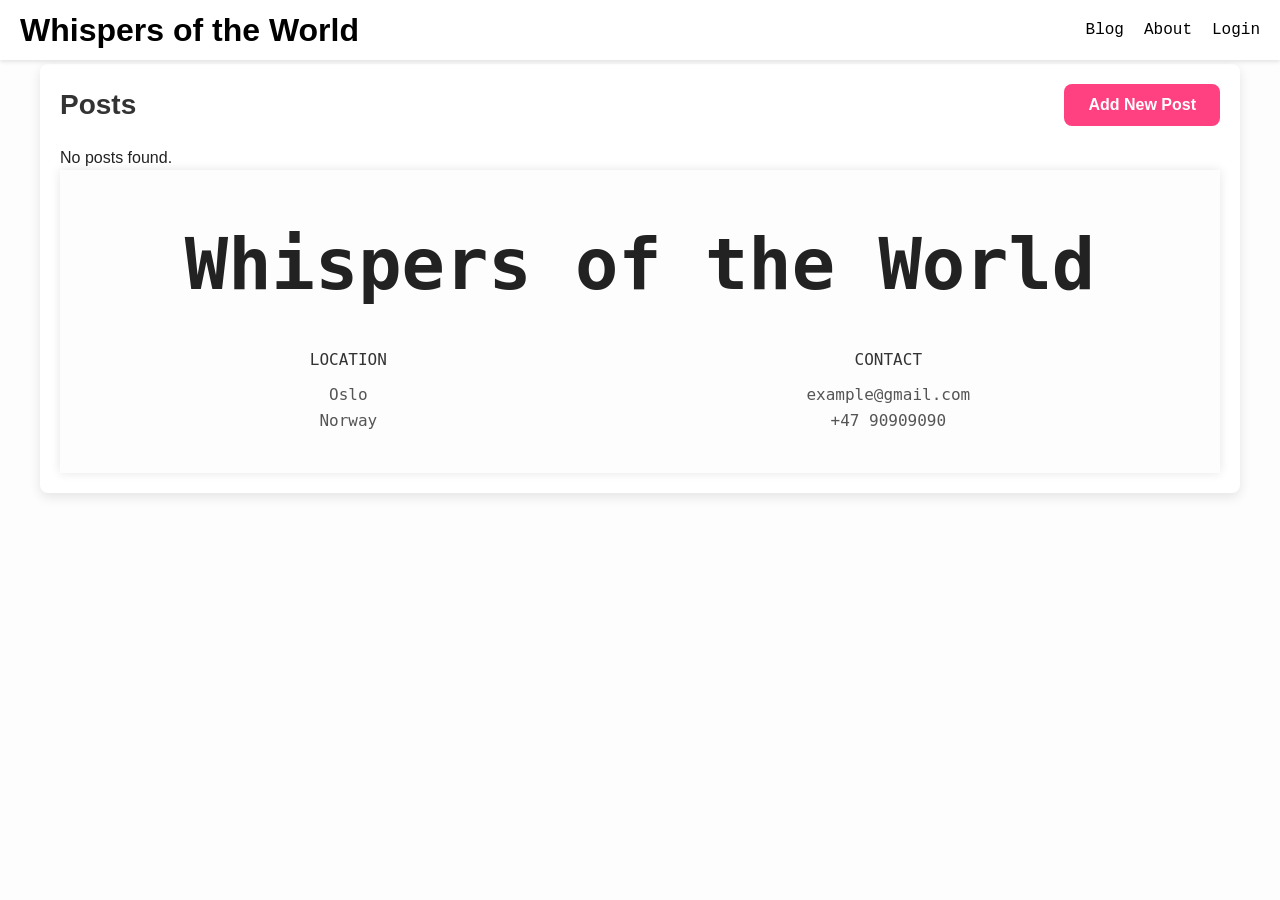
==== post/index.html @ 53debb39 "styling edit page" ====
<!DOCTYPE html>
<html lang="en">
<head>
  <meta charset="UTF-8">
  <meta name="viewport" content="width=device-width, initial-scale=1.0">
  <link rel="stylesheet" href="../CSS/style.css">
  <link rel="stylesheet" href="../CSS/header.css">
  <link rel="stylesheet" href="../CSS/footer.css">
  <title>Posts</title>
  <script src="../JS/header.js"></script>
  <script src="../JS/posts.js" type="module"></script>
</head>
<body>
    <header>
        <h1 class="logo"><a href="">Whispers of the World</a></h1>
        <nav class="menu" id="navMenu">
            <a href="/blog.html">Blog</a>
            <a href="/about.html">About</a>
            <a href="./account/login.html" id="loginLink">Login</a>
        </nav>
        <div class="user-menu" id="userMenu" style="display:none;">
            <span id="username"></span>
            <div class="dropdown-content" id="dropdownContent" style="display:none;">
                <a href="../index.html" id="logout">Log out</a>
            </div>
        </div>
        <div class="hamburger" onclick="toggleMenu()">
            <span></span>
            <span></span>
            <span></span>
        </div>
        <div class="side-menu" id="sideMenu">
            <span class="close" onclick="toggleMenu()">&times;</span>
            <a href="/blog.html">Blog</a>
            <a href="/about.html">About</a>
            <a href="/index.html" id="loginLink">Login</a>
        </div>
    </header>

    <div class="container">
      <div class="header">
          <h2 id="tabTitle">Posts</h2>
          <button id="showAddPostForm" class="btn-add">Add New Post</button>
      </div>
      <div id="postList" class="post-list"></div>
      
      <div id="addPostFormModal" class="modal">
        <div class="modal-content">
            <span id="closeModalButton" class="close-btn">&times;</span>
            <h2>Add New Post</h2>
            <form id="addPostForm">
                <label for="postTitle">Title:</label>
                <input type="text" id="postTitle" name="postTitle" required>
    
                <label for="postBody">Body:</label>
                <textarea id="postBody" name="postBody" required></textarea>
    
                <label for="postMediaUrl">Media URL (optional):</label>
                <input type="text" id="postMediaUrl" name="postMediaUrl">
                <img id="mediaPreview" src="" alt="Image Preview" style="display:none; max-width: 150px; margin-top: 10px; border-radius: 8px;">
    
                <label for="postMediaAlt">Media Alt Text (optional):</label>
                <input type="text" id="postMediaAlt" name="postMediaAlt">
    
                <button type="submit">Submit Post</button>
            </form>
        </div>
    </div>

  <footer class="footer">
    <h1>Whispers of the World</h1>
    <div class="footer-content">
        <div class="footer-section">
            <h4>Location</h4>
            <p>Oslo<br>Norway</p>
        </div>
        <div class="footer-section">
            <h4>Contact</h4>
            <p>example@gmail.com<br>+47 90909090</p>
        </div>
    </div>
  </footer>
</body>
</html>
---- CSS/style.css ----
* {
  box-sizing: border-box;
  margin: 0;
  padding: 0;
}

body {
  font-family: 'Arial', sans-serif;
  background-color: #f4f4f9;
  color: #333;
}

.container {
  background-color: #ffffff;
  padding: 20px;
  border-radius: 8px;
  box-shadow: 0 4px 12px rgba(0, 0, 0, 0.1);
  width: 100%;
  max-width: 1200px;
  margin: 5% auto;
}

.header {
  display: flex;
  justify-content: space-between;
  align-items: center;
  margin-bottom: 20px;
}

h2 {
  font-size: 28px;
  color: #333;
}

.btn-add {
  padding: 12px 24px;
  font-size: 16px;
  font-weight: bold;
  color: #fff;
  background-color: #ff4081;
  border: none;
  border-radius: 8px;
  cursor: pointer;
  transition: background-color 0.3s;
}

.btn-add:hover {
  background-color: #ff80ab;
}

.post-list {
  display: grid;
  grid-template-columns: repeat(auto-fill, minmax(300px, 1fr));
  gap: 20px;
}

.post {
  display: flex;
  flex-direction: column;
  align-items: center;
  background-color: #f9f9f9;
  padding: 20px;
  border-radius: 12px;
  box-shadow: 0 4px 8px rgba(0, 0, 0, 0.1);
  transition: transform 0.3s;
}

.post:hover {
  transform: translateY(-5px);
}

.post img {
  width: 100%;
  height: 200px;
  object-fit: cover;
  border-radius: 8px;
  margin-bottom: 15px;
}

.post-info {
  text-align: center;
  margin-bottom: 15px;
}

.post-title {
  font-size: 20px;
  font-weight: bold;
  color: #333;
  margin-bottom: 5px;
}

.post-actions {
  display: flex;
  gap: 10px;
  justify-content: center;
  margin-top: auto;
}

.post-actions .edit,
.post-actions .delete {
  padding: 8px 12px;
  font-size: 16px;
  font-weight: bold;
  border-radius: 5px;
  cursor: pointer;
  transition: background-color 0.3s;
}

.post-actions .edit {
  color: #fff;
  background-color: #000000;
  border: none;
}

.post-actions .edit:hover {
  background-color: #0056b3;
}

.post-actions .delete {
  color: #fff;
  background-color: #dc3545;
  border: none;
}

.post-actions .delete:hover {
  background-color: #b02a37;
}

.modal {
  display: none; 
  position: fixed; 
  z-index: 1000; 
  left: 0;
  top: 0;
  width: 100%; 
  height: 100%; 
  overflow: auto; 
  background-color: rgba(0, 0, 0, 0.5); 
}

.modal-content {
  background-color: #ffffff;
  margin: 5% auto; 
  padding: 20px;
  border: 1px solid #888;
  border-radius: 10px;
  width: 70%; 
}

#mediaPreview {
  display: none; 
  max-width: 150px; 
  height: auto; 
  border-radius: 8px; 
  margin-top: 10px; 
}

.close-btn {
  color: #434343;
  float: right;
  font-size: 28px;
  font-weight: bold;
}

.close-btn:hover,
.close-btn:focus {
  color: black;
  text-decoration: none;
  cursor: pointer;
}

#addPostForm {
  display: flex;
  flex-direction: column;
  gap: 10px;
}

#addPostForm label {
  font-size: 18px;
  font-weight: bold;
  color: #333;
}

#addPostForm input[type="text"],
#addPostForm textarea {
  padding: 12px;
  font-size: 16px;
  border: 1px solid #ccc;
  border-radius: 8px;
}

#addPostForm button[type="submit"] {
  display: block;
  width: 100%;
  padding: 15px;
  font-size: 18px;
  font-weight: bold;
  color: #fff;
  background-color: #ff4081;
  border: none;
  border-radius: 8px;
  cursor: pointer;
  transition: background-color 0.3s;
}

#addPostForm button[type="submit"]:hover {
  background-color: #ff80ab;
}
---- CSS/header.css ----
* {
    box-sizing: border-box;
    margin: 0;
    padding: 0;
}

html, body {
    font-family: "JetBrains Mono", monospace;;
    font-size: 16px;
    line-height: 1.5;
    color: #222;
    background-color: #fdfdfd;
}


header {
    position: sticky;
    z-index: 1000;
    left: 0;
    right: 0;
    width: 100%;
    height: 60px;
    box-shadow: 0 2px 4px rgba(0, 0, 0, 0.1);
    position: fixed;
    top: 0;
    display: flex;
    align-items: center;
    padding: 10px 20px;
    background-color: white;
}

h1 {
    margin-right: auto;
}

.menu {
    display: flex;
    gap: 20px;
}

.logo a {
    text-decoration: none;
    color: black;
}

.menu a {
    text-decoration: none;
    color: black;
    font-family: 'Courier New', Courier, monospace;
}

.menu a:hover {
    text-decoration: underline;
    color: slategray;
}

.hamburger,
.side-menu {
    display: none;
}


@media (max-width: 700px) {
    .menu {
        display: none;
    }

    .hamburger {
        display: flex;
        flex-direction: column;
        cursor: pointer;
        gap: 5px;
        margin-left: auto;
    }

    .hamburger span {
        width: 25px;
        height: 3px;
        background-color: black;
    }

    .side-menu {
        display: flex;
        flex-direction: column;
        position: fixed;
        top: 0;
        right: -250px;
        width: 250px;
        height: 100%;
        background-color: white;
        box-shadow: -2px 0 5px rgba(0,0,0,0.2);
        padding: 20px;
        transition: right 0.3s ease;
        z-index: 1000;
    }

    .side-menu a {
        padding: 10px 0;
        color: black;
        text-decoration: none;
        font-size: 1.2rem;
    }

    .side-menu a:hover {
        color: slategray;
    }

    .close {
        font-size: 1.5rem;
        font-weight: bold;
        cursor: pointer;
        align-self: flex-end;
    }

    .side-menu.open {
        right: 0;
    }
}

.user-menu {
    position: relative;
    display: inline-block;
    margin-left: auto;
}

.dropdown-content {
    display: none;
    position: absolute;
    background-color: white;
    min-width: 160px;
    box-shadow: 0px 8px 16px 0px rgba(0,0,0,0.2);
    z-index: 1;
}

.user-menu:hover .dropdown-content {
    display: block;
}

.dropdown-content a {
    color: black;
    padding: 12px 16px;
    text-decoration: none;
    display: block;
}

.dropdown-content a:hover {
    background-color: #ddd;
}
---- CSS/footer.css ----
* {
    box-sizing: border-box;
    margin: 0;
    padding: 0;
}

html, body {
    font-family: sans-serif;
    font-size: 16px;
    line-height: 1.5;
    color: #222;
    background-color: #fdfdfd;
}

.footer {
    background-color: #fdfdfd;
    padding: 40px;
    text-align: center;
    font-family: "JetBrains Mono", monospace;
    box-shadow: 0 0 10px rgba(0, 0, 0, 0.1);
}

.footer h1 {
    font-size: 4.5rem;
    font-weight: bold;
    margin-bottom: 30px;
    color: #222;
}

.footer-content {
    display: flex;
    justify-content: space-around;
    margin-top: 20px;
}

.footer-section h4 {
    font-size: 1rem;
    font-weight: 500;
    color: #333;
    margin-bottom: 10px;
    text-transform: uppercase;
}

.footer-section p {
    font-size: 1rem;
    color: #555;
    line-height: 1.6;
}

.social-icons {
    display: flex;
    gap: 15px;
    font-size: 1.5rem;
}

.social-icons a {
    color: #333;
    text-decoration: none;
    transition: color 0.3s ease;
}

.social-icons a:hover {
    color: #ff4081;
}


@media (max-width: 768px) {
    .footer-content {
        flex-direction: column;
        align-items: center;
        gap: 20px;
    }
}
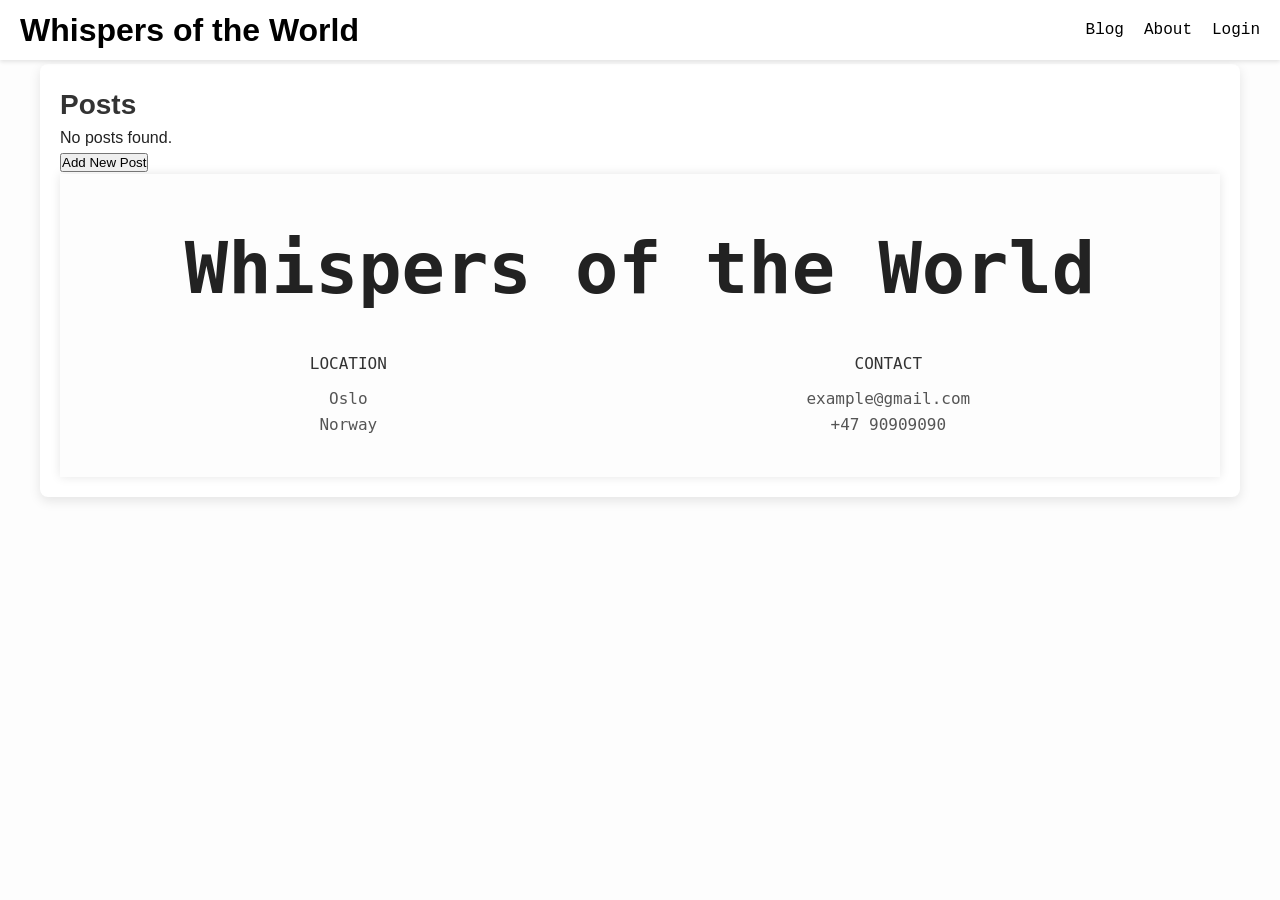
==== commit 080d2f63: "updates" ====
--- a/post/index.html
+++ b/post/index.html
@@ -11,61 +11,62 @@
   <script src="../JS/posts.js" type="module"></script>
 </head>
 <body>
-    <header>
-        <h1 class="logo"><a href="">Whispers of the World</a></h1>
-        <nav class="menu" id="navMenu">
-            <a href="/blog.html">Blog</a>
-            <a href="/about.html">About</a>
-            <a href="./account/login.html" id="loginLink">Login</a>
-        </nav>
-        <div class="user-menu" id="userMenu" style="display:none;">
-            <span id="username"></span>
-            <div class="dropdown-content" id="dropdownContent" style="display:none;">
-                <a href="../index.html" id="logout">Log out</a>
-            </div>
-        </div>
-        <div class="hamburger" onclick="toggleMenu()">
-            <span></span>
-            <span></span>
-            <span></span>
-        </div>
-        <div class="side-menu" id="sideMenu">
-            <span class="close" onclick="toggleMenu()">&times;</span>
-            <a href="/blog.html">Blog</a>
-            <a href="/about.html">About</a>
-            <a href="/index.html" id="loginLink">Login</a>
-        </div>
-    </header>
-
-    <div class="container">
-      <div class="header">
-          <h2 id="tabTitle">Posts</h2>
-          <button id="showAddPostForm" class="btn-add">Add New Post</button>
-      </div>
-      <div id="postList" class="post-list"></div>
-      
-      <div id="addPostFormModal" class="modal">
-        <div class="modal-content">
-            <span id="closeModalButton" class="close-btn">&times;</span>
-            <h2>Add New Post</h2>
-            <form id="addPostForm">
-                <label for="postTitle">Title:</label>
-                <input type="text" id="postTitle" name="postTitle" required>
-    
-                <label for="postBody">Body:</label>
-                <textarea id="postBody" name="postBody" required></textarea>
-    
-                <label for="postMediaUrl">Media URL (optional):</label>
-                <input type="text" id="postMediaUrl" name="postMediaUrl">
-                <img id="mediaPreview" src="" alt="Image Preview" style="display:none; max-width: 150px; margin-top: 10px; border-radius: 8px;">
-    
-                <label for="postMediaAlt">Media Alt Text (optional):</label>
-                <input type="text" id="postMediaAlt" name="postMediaAlt">
-    
-                <button type="submit">Submit Post</button>
-            </form>
+  <header>
+    <h1 class="logo"><a href="">Whispers of the World</a></h1>
+    <nav class="menu" id="navMenu">
+        <a href="/blog.html">Blog</a>
+        <a href="/about.html">About</a>
+        <a href="./account/login.html" id="loginLink">Login</a>
+    </nav>
+    <div class="user-menu" id="userMenu" style="display:none;">
+        <span id="username"></span>
+        <div class="dropdown-content" id="dropdownContent" style="display:none;">
+            <a href="#" id="logout">Log out</a>
         </div>
     </div>
+    <div class="hamburger" onclick="toggleMenu()">
+        <span></span>
+        <span></span>
+        <span></span>
+    </div>
+    <div class="side-menu" id="sideMenu">
+        <span class="close" onclick="toggleMenu()">&times;</span>
+        <a href="/blog.html">Blog</a>
+        <a href="/about.html">About</a>
+        <a href="/index.html" id="loginLink">Login</a>
+    </div>
+  </div>
+</header>
+
+  <div class="container">
+    <h2 id="tabTitle">Posts</h2>
+    <div id="postList" class="post-list"></div>
+    <button id="showAddPostForm">Add New Post</button>
+    
+    <div id="addPostFormModal" class="modal">
+      <div class="modal-content">
+          <span id="closeModalButton" class="close-btn">&times;</span>
+          <h2>Add New Post</h2>
+          <form id="addPostForm">
+              <label for="postTitle">Title:</label>
+              <input type="text" id="postTitle" name="postTitle" required>
+  
+              <label for="postBody">Body:</label>
+              <textarea id="postBody" name="postBody" required></textarea>
+  
+              <label for="postMediaUrl">Media URL (optional):</label>
+              <input type="text" id="postMediaUrl" name="postMediaUrl" oninput="updateImagePreview()">
+  
+              <label>Image Preview:</label>
+              <img id="mediaPreview" src="" alt="Image Preview" style="display:none; max-width: 150px; margin-top: 10px; border-radius: 8px;">
+  
+              <label for="postMediaAlt">Media Alt Text (optional):</label>
+              <input type="text" id="postMediaAlt" name="postMediaAlt">
+  
+              <button type="submit">Submit Post</button>
+          </form>
+      </div>
+  </div>
 
   <footer class="footer">
     <h1>Whispers of the World</h1>
--- a/CSS/style.css
+++ b/CSS/style.css
@@ -37,7 +37,7 @@
   font-size: 16px;
   font-weight: bold;
   color: #fff;
-  background-color: #ff4081;
+  background-color: #007bff;
   border: none;
   border-radius: 8px;
   cursor: pointer;
@@ -45,7 +45,7 @@
 }
 
 .btn-add:hover {
-  background-color: #ff80ab;
+  background-color: #0056b3;
 }
 
 .post-list {
@@ -108,7 +108,7 @@
 
 .post-actions .edit {
   color: #fff;
-  background-color: #000000;
+  background-color: #007bff;
   border: none;
 }
 
@@ -147,14 +147,6 @@
   width: 70%; 
 }
 
-#mediaPreview {
-  display: none; 
-  max-width: 150px; 
-  height: auto; 
-  border-radius: 8px; 
-  margin-top: 10px; 
-}
-
 .close-btn {
   color: #434343;
   float: right;
@@ -196,7 +188,7 @@
   font-size: 18px;
   font-weight: bold;
   color: #fff;
-  background-color: #ff4081;
+  background-color: #28a745;
   border: none;
   border-radius: 8px;
   cursor: pointer;
@@ -204,5 +196,5 @@
 }
 
 #addPostForm button[type="submit"]:hover {
-  background-color: #ff80ab;
+  background-color: #218838;
 }
--- a/CSS/header.css
+++ b/CSS/header.css
@@ -119,30 +119,31 @@
 
 .user-menu {
     position: relative;
-    display: inline-block;
-    margin-left: auto;
 }
 
 .dropdown-content {
     display: none;
     position: absolute;
     background-color: white;
-    min-width: 160px;
-    box-shadow: 0px 8px 16px 0px rgba(0,0,0,0.2);
-    z-index: 1;
-}
-
-.user-menu:hover .dropdown-content {
-    display: block;
+    box-shadow: 0 4px 8px rgba(0, 0, 0, 0.1);
+    z-index: 1000;
+    min-width: 150px;
+    border-radius: 5px;
+    margin-top: 5px;
+    right: 0;
 }
 
 .dropdown-content a {
     color: black;
-    padding: 12px 16px;
+    padding: 10px 15px;
     text-decoration: none;
     display: block;
 }
 
 .dropdown-content a:hover {
-    background-color: #ddd;
+    background-color: #f1f1f1;
 }
+
+.user-menu:hover .dropdown-content {
+    display: block;
+}
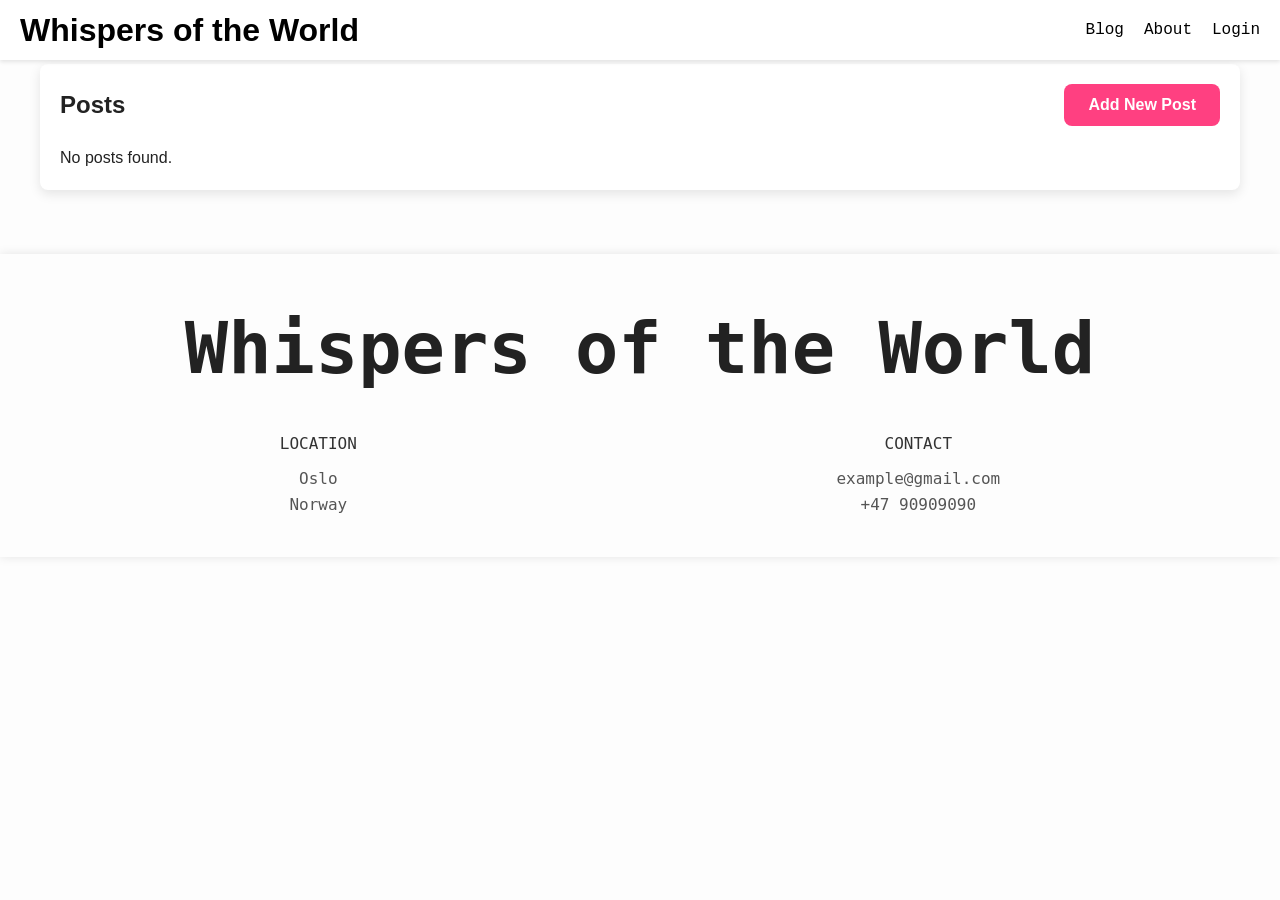
==== commit 5d79d08a: "updates" ====
--- a/post/index.html
+++ b/post/index.html
@@ -7,7 +7,7 @@
   <link rel="stylesheet" href="../CSS/header.css">
   <link rel="stylesheet" href="../CSS/footer.css">
   <title>Posts</title>
-  <script src="../JS/header.js"></script>
+  <script src="../JS/header.js" type="module"></script>
   <script src="../JS/posts.js" type="module"></script>
 </head>
 <body>
@@ -35,14 +35,14 @@
         <a href="/about.html">About</a>
         <a href="/index.html" id="loginLink">Login</a>
     </div>
-  </div>
-</header>
+  </header>
 
   <div class="container">
-    <h2 id="tabTitle">Posts</h2>
-    <div id="postList" class="post-list"></div>
-    <button id="showAddPostForm">Add New Post</button>
-    
+    <div class="header">
+      <h2>Posts</h2>
+      <button id="showAddPostForm" class="btn-add">Add New Post</button>
+    </div>
+
     <div id="addPostFormModal" class="modal">
       <div class="modal-content">
           <span id="closeModalButton" class="close-btn">&times;</span>
@@ -50,22 +50,25 @@
           <form id="addPostForm">
               <label for="postTitle">Title:</label>
               <input type="text" id="postTitle" name="postTitle" required>
-  
+
               <label for="postBody">Body:</label>
               <textarea id="postBody" name="postBody" required></textarea>
-  
+
               <label for="postMediaUrl">Media URL (optional):</label>
               <input type="text" id="postMediaUrl" name="postMediaUrl" oninput="updateImagePreview()">
-  
+
               <label>Image Preview:</label>
               <img id="mediaPreview" src="" alt="Image Preview" style="display:none; max-width: 150px; margin-top: 10px; border-radius: 8px;">
-  
+
               <label for="postMediaAlt">Media Alt Text (optional):</label>
               <input type="text" id="postMediaAlt" name="postMediaAlt">
-  
+
               <button type="submit">Submit Post</button>
           </form>
       </div>
+    </div>
+
+    <div id="postList" class="post-list"></div>
   </div>
 
   <footer class="footer">
--- a/CSS/style.css
+++ b/CSS/style.css
@@ -27,17 +27,12 @@
   margin-bottom: 20px;
 }
 
-h2 {
-  font-size: 28px;
-  color: #333;
-}
-
 .btn-add {
   padding: 12px 24px;
   font-size: 16px;
   font-weight: bold;
   color: #fff;
-  background-color: #007bff;
+  background-color: #ff4081;
   border: none;
   border-radius: 8px;
   cursor: pointer;
@@ -45,7 +40,7 @@
 }
 
 .btn-add:hover {
-  background-color: #0056b3;
+  background-color: #ff80ab;
 }
 
 .post-list {
@@ -188,7 +183,7 @@
   font-size: 18px;
   font-weight: bold;
   color: #fff;
-  background-color: #28a745;
+  background-color: #ff4081;
   border: none;
   border-radius: 8px;
   cursor: pointer;
@@ -196,5 +191,5 @@
 }
 
 #addPostForm button[type="submit"]:hover {
-  background-color: #218838;
+  background-color: #ff80ab;
 }
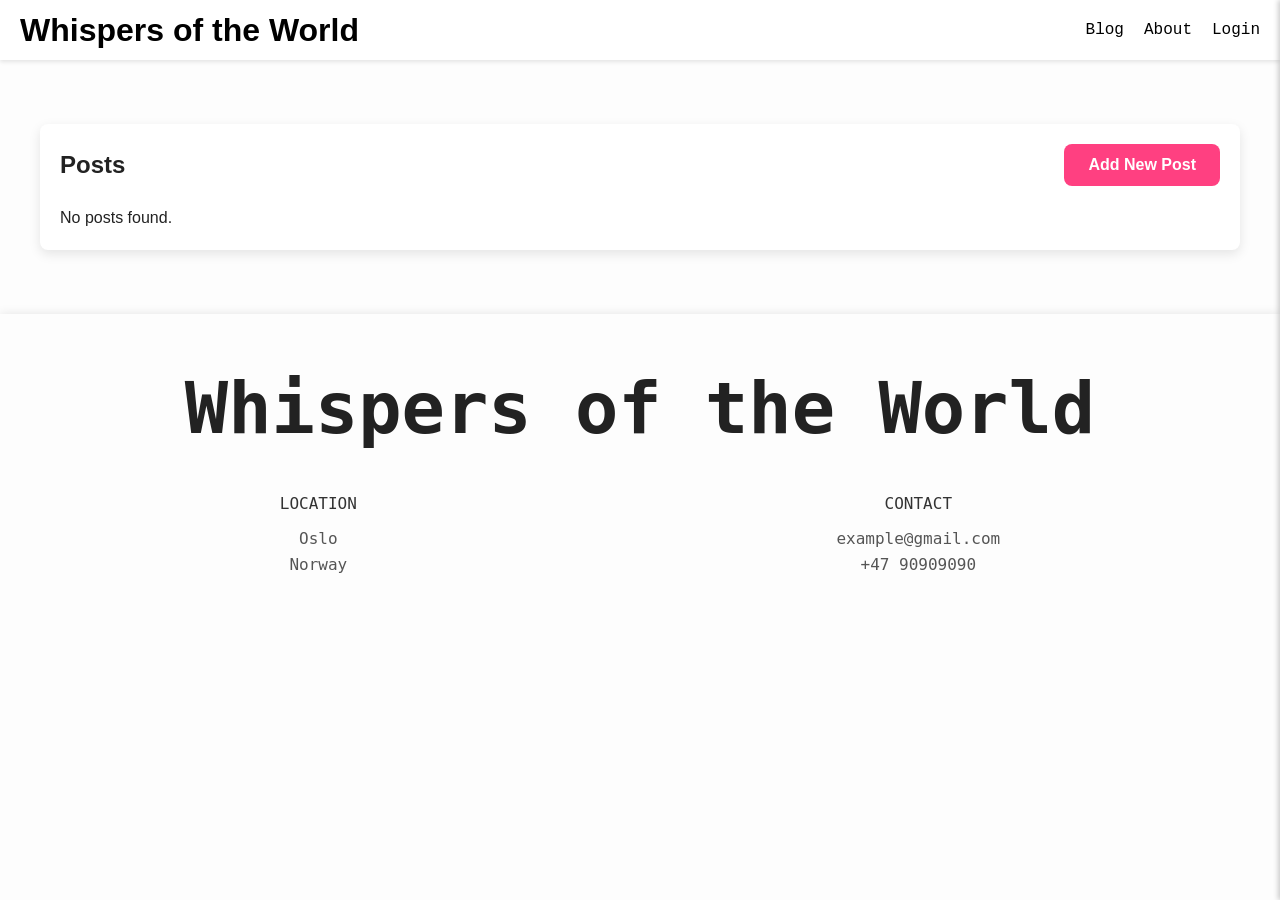
==== commit acbc4134: "pathname updates" ====
--- a/post/index.html
+++ b/post/index.html
@@ -7,7 +7,7 @@
   <link rel="stylesheet" href="../CSS/header.css">
   <link rel="stylesheet" href="../CSS/footer.css">
   <title>Posts</title>
-  <script src="../JS/header.js" type="module"></script>
+  <script src="../JS/header.js"></script>
   <script src="../JS/posts.js" type="module"></script>
 </head>
 <body>
--- a/CSS/header.css
+++ b/CSS/header.css
@@ -5,24 +5,20 @@
 }
 
 html, body {
-    font-family: "JetBrains Mono", monospace;;
+    font-family: "JetBrains Mono", monospace;
     font-size: 16px;
     line-height: 1.5;
     color: #222;
     background-color: #fdfdfd;
+    overflow-x: hidden;
 }
-
 
 header {
     position: sticky;
     z-index: 1000;
-    left: 0;
-    right: 0;
     width: 100%;
     height: 60px;
     box-shadow: 0 2px 4px rgba(0, 0, 0, 0.1);
-    position: fixed;
-    top: 0;
     display: flex;
     align-items: center;
     padding: 10px 20px;
@@ -54,11 +50,28 @@
     color: slategray;
 }
 
-.hamburger,
-.side-menu {
+.hamburger {
     display: none;
 }
 
+.side-menu {
+    display: flex;
+    flex-direction: column;
+    position: fixed;
+    top: 0;
+    right: -250px; 
+    width: 250px;
+    height: 100%;
+    background-color: white;
+    box-shadow: -2px 0 5px rgba(0, 0, 0, 0.2);
+    padding: 20px;
+    transition: right 0.3s ease;
+    z-index: 1000;
+}
+
+.side-menu.open {
+    right: 0;
+}
 
 @media (max-width: 700px) {
     .menu {
@@ -79,21 +92,6 @@
         background-color: black;
     }
 
-    .side-menu {
-        display: flex;
-        flex-direction: column;
-        position: fixed;
-        top: 0;
-        right: -250px;
-        width: 250px;
-        height: 100%;
-        background-color: white;
-        box-shadow: -2px 0 5px rgba(0,0,0,0.2);
-        padding: 20px;
-        transition: right 0.3s ease;
-        z-index: 1000;
-    }
-
     .side-menu a {
         padding: 10px 0;
         color: black;
@@ -110,10 +108,6 @@
         font-weight: bold;
         cursor: pointer;
         align-self: flex-end;
-    }
-
-    .side-menu.open {
-        right: 0;
     }
 }
 
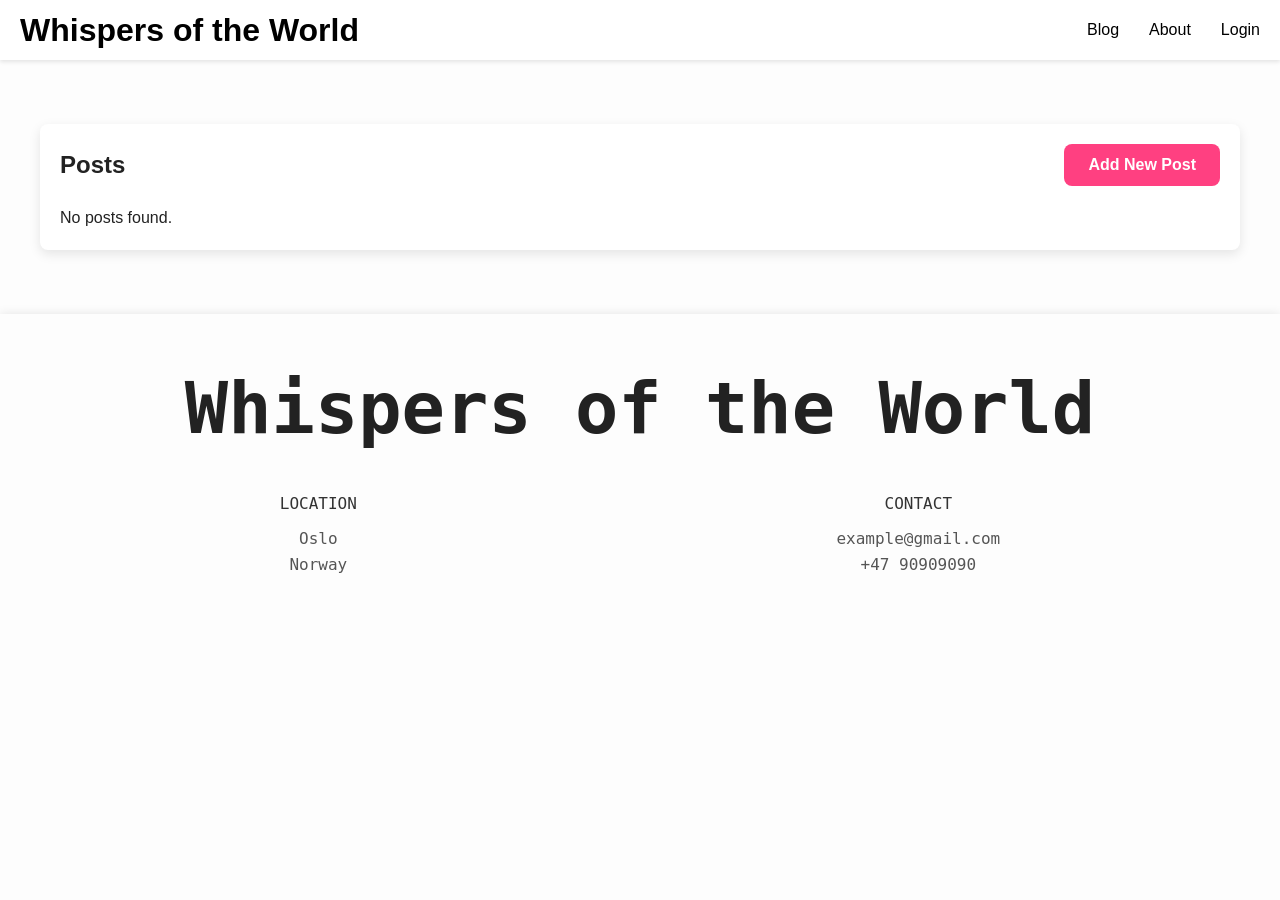
==== commit 617554fb: "added searchbar" ====
--- a/post/index.html
+++ b/post/index.html
@@ -23,17 +23,6 @@
         <div class="dropdown-content" id="dropdownContent" style="display:none;">
             <a href="#" id="logout">Log out</a>
         </div>
-    </div>
-    <div class="hamburger" onclick="toggleMenu()">
-        <span></span>
-        <span></span>
-        <span></span>
-    </div>
-    <div class="side-menu" id="sideMenu">
-        <span class="close" onclick="toggleMenu()">&times;</span>
-        <a href="/blog.html">Blog</a>
-        <a href="/about.html">About</a>
-        <a href="/index.html" id="loginLink">Login</a>
     </div>
   </header>
 
--- a/CSS/header.css
+++ b/CSS/header.css
@@ -5,7 +5,7 @@
 }
 
 html, body {
-    font-family: "JetBrains Mono", monospace;
+    font-family: 'Franklin Gothic Medium', 'Arial Narrow', Arial, sans-serif;
     font-size: 16px;
     line-height: 1.5;
     color: #222;
@@ -15,6 +15,7 @@
 
 header {
     position: sticky;
+    top: 0;
     z-index: 1000;
     width: 100%;
     height: 60px;
@@ -31,7 +32,7 @@
 
 .menu {
     display: flex;
-    gap: 20px;
+    gap: 30px;
 }
 
 .logo a {
@@ -42,7 +43,6 @@
 .menu a {
     text-decoration: none;
     color: black;
-    font-family: 'Courier New', Courier, monospace;
 }
 
 .menu a:hover {
@@ -59,7 +59,7 @@
     flex-direction: column;
     position: fixed;
     top: 0;
-    right: -250px; 
+    right: -250px;
     width: 250px;
     height: 100%;
     background-color: white;
@@ -75,6 +75,10 @@
 
 @media (max-width: 700px) {
     .menu {
+        display: none;
+    }
+
+    .search-bar-desktop {
         display: none;
     }
 
@@ -109,13 +113,74 @@
         cursor: pointer;
         align-self: flex-end;
     }
+
+    .logo a {
+        font-size: 1.5rem;
+    }
+}
+
+.search-bar {
+    display: flex;
+    align-items: center;
+    justify-content: center;
+    width: 100%;
+    max-width: 400px;
+    margin: 0 auto;
+}
+
+.search-bar input {
+    width: 100%;
+    padding: 8px 12px;
+    border: 1px solid rgba(0, 0, 0, 0.2);
+    border-radius: 25px;
+    font-size: 1rem;
+    background-color: rgba(255, 255, 255, 0.2);
+    color: #222;
+    backdrop-filter: blur(5px);
+    text-align: center;
+}
+
+.search-bar input::placeholder {
+    color: rgba(0, 0, 0, 0.5);
+}
+
+.suggestions {
+    position: absolute;
+    top: 100%;
+    left: 0;
+    width: 100%;
+    background-color: white;
+    border: 1px solid #ddd;
+    border-radius: 4px;
+    box-shadow: 0 4px 8px rgba(0, 0, 0, 0.1);
+    z-index: 1000;
+    max-height: 200px;
+    overflow-y: auto;
+}
+
+.suggestions div {
+    padding: 10px;
+    cursor: pointer;
+}
+
+.suggestions div:hover {
+    background-color: #f0f0f0;
+}
+
+.search-bar-hamburger {
+    display: none;
+    margin-bottom: 20px;
+}
+
+.side-menu.open .search-bar-hamburger {
+    display: flex;
 }
 
 .user-menu {
     position: relative;
 }
 
-.dropdown-content {
+#dropdownContent {
     display: none;
     position: absolute;
     background-color: white;
@@ -127,17 +192,39 @@
     right: 0;
 }
 
-.dropdown-content a {
+#dropdownContent a {
     color: black;
     padding: 10px 15px;
     text-decoration: none;
     display: block;
 }
 
-.dropdown-content a:hover {
+#dropdownContent a:hover {
     background-color: #f1f1f1;
 }
 
-.user-menu:hover .dropdown-content {
+.user-menu:hover #dropdownContent {
     display: block;
+}
+
+@media (max-width: 700px) {
+    .search-bar-desktop {
+        display: none;
+    }
+}
+
+@media (max-width: 990px) {
+    .search-bar-desktop {
+        max-width: 200px;
+    }
+}
+
+@media (max-width: 800px) {
+    .search-bar-desktop {
+        max-width: 100px;
+    }
+
+    .search-bar-desktop input {
+        font-size: 0.8rem;
+    }
 }
--- a/CSS/footer.css
+++ b/CSS/footer.css
@@ -18,6 +18,7 @@
     text-align: center;
     font-family: "JetBrains Mono", monospace;
     box-shadow: 0 0 10px rgba(0, 0, 0, 0.1);
+    margin-top: 10px;
 }
 
 .footer h1 {
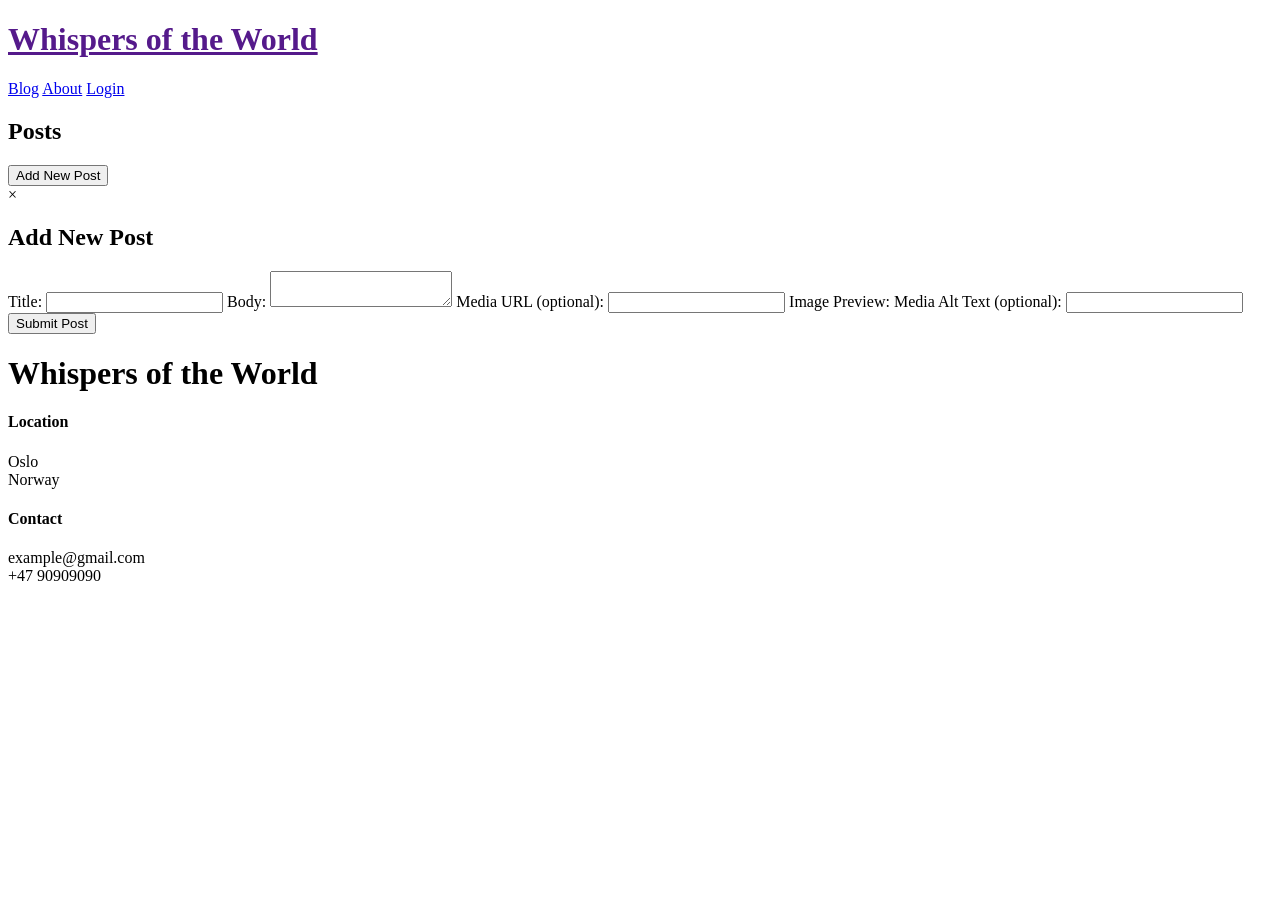
==== commit 69e9e3b9: "changes foldernames from uppercase to lowercase" ====
--- a/post/index.html
+++ b/post/index.html
@@ -3,12 +3,12 @@
 <head>
   <meta charset="UTF-8">
   <meta name="viewport" content="width=device-width, initial-scale=1.0">
-  <link rel="stylesheet" href="../CSS/style.css">
-  <link rel="stylesheet" href="../CSS/header.css">
-  <link rel="stylesheet" href="../CSS/footer.css">
+  <link rel="stylesheet" href="../css/style.css">
+  <link rel="stylesheet" href="../css/header.css">
+  <link rel="stylesheet" href="../css/footer.css">
   <title>Posts</title>
-  <script src="../JS/header.js"></script>
-  <script src="../JS/posts.js" type="module"></script>
+  <script src="../js/header.js"></script>
+  <script src="../js/posts.js" type="module"></script>
 </head>
 <body>
   <header>
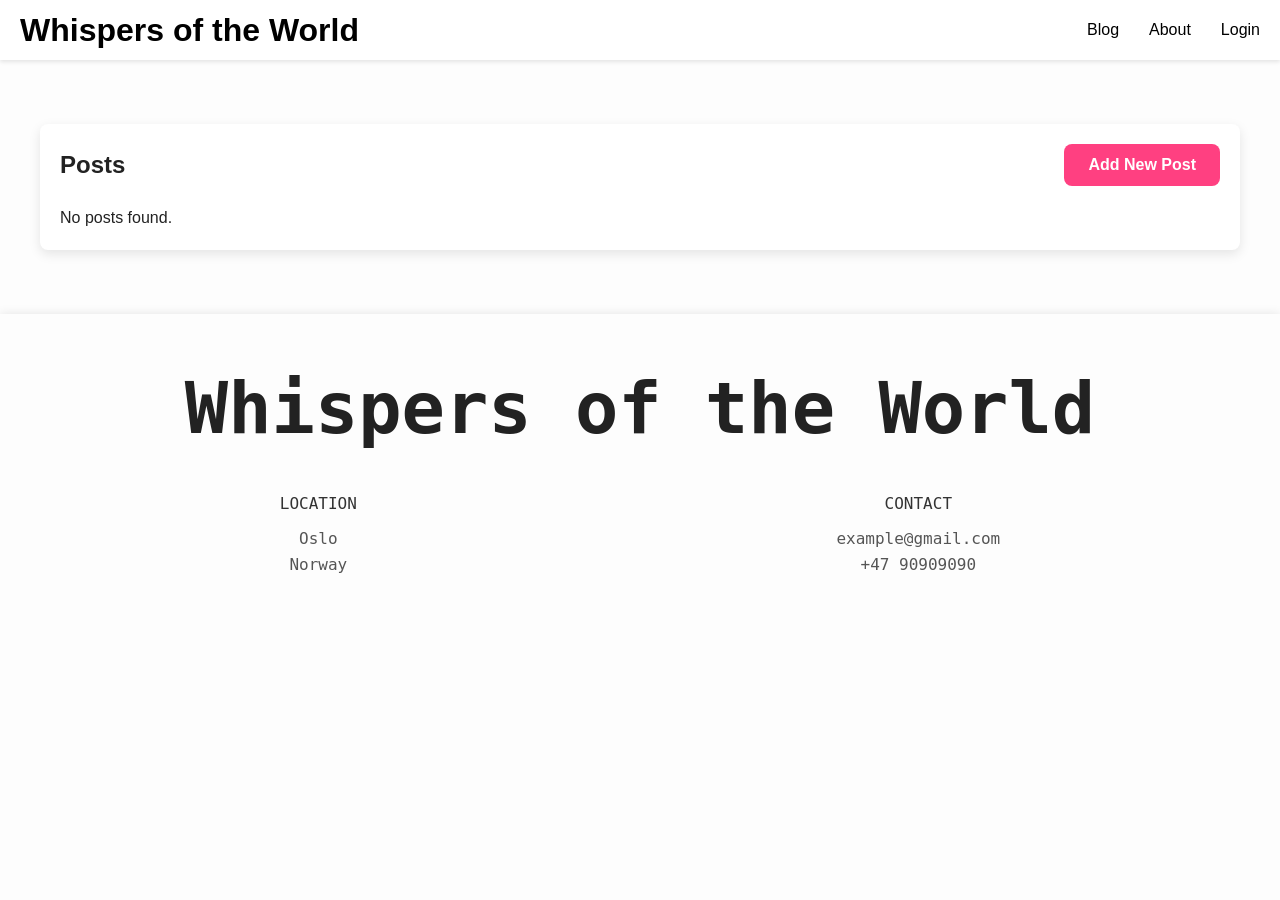
==== commit ca20faf4: "Revert "changes foldernames from uppercase to lowercase"" ====
--- a/post/index.html
+++ b/post/index.html
@@ -3,12 +3,12 @@
 <head>
   <meta charset="UTF-8">
   <meta name="viewport" content="width=device-width, initial-scale=1.0">
-  <link rel="stylesheet" href="../css/style.css">
-  <link rel="stylesheet" href="../css/header.css">
-  <link rel="stylesheet" href="../css/footer.css">
+  <link rel="stylesheet" href="../CSS/style.css">
+  <link rel="stylesheet" href="../CSS/header.css">
+  <link rel="stylesheet" href="../CSS/footer.css">
   <title>Posts</title>
-  <script src="../js/header.js"></script>
-  <script src="../js/posts.js" type="module"></script>
+  <script src="../JS/header.js"></script>
+  <script src="../JS/posts.js" type="module"></script>
 </head>
 <body>
   <header>
--- a/CSS/style.css
+++ b/CSS/style.css
@@ -0,0 +1,195 @@
+* {
+  box-sizing: border-box;
+  margin: 0;
+  padding: 0;
+}
+
+body {
+  font-family: 'Arial', sans-serif;
+  background-color: #f4f4f9;
+  color: #333;
+}
+
+.container {
+  background-color: #ffffff;
+  padding: 20px;
+  border-radius: 8px;
+  box-shadow: 0 4px 12px rgba(0, 0, 0, 0.1);
+  width: 100%;
+  max-width: 1200px;
+  margin: 5% auto;
+}
+
+.header {
+  display: flex;
+  justify-content: space-between;
+  align-items: center;
+  margin-bottom: 20px;
+}
+
+.btn-add {
+  padding: 12px 24px;
+  font-size: 16px;
+  font-weight: bold;
+  color: #fff;
+  background-color: #ff4081;
+  border: none;
+  border-radius: 8px;
+  cursor: pointer;
+  transition: background-color 0.3s;
+}
+
+.btn-add:hover {
+  background-color: #ff80ab;
+}
+
+.post-list {
+  display: grid;
+  grid-template-columns: repeat(auto-fill, minmax(300px, 1fr));
+  gap: 20px;
+}
+
+.post {
+  display: flex;
+  flex-direction: column;
+  align-items: center;
+  background-color: #f9f9f9;
+  padding: 20px;
+  border-radius: 12px;
+  box-shadow: 0 4px 8px rgba(0, 0, 0, 0.1);
+  transition: transform 0.3s;
+}
+
+.post:hover {
+  transform: translateY(-5px);
+}
+
+.post img {
+  width: 100%;
+  height: 200px;
+  object-fit: cover;
+  border-radius: 8px;
+  margin-bottom: 15px;
+}
+
+.post-info {
+  text-align: center;
+  margin-bottom: 15px;
+}
+
+.post-title {
+  font-size: 20px;
+  font-weight: bold;
+  color: #333;
+  margin-bottom: 5px;
+}
+
+.post-actions {
+  display: flex;
+  gap: 10px;
+  justify-content: center;
+  margin-top: auto;
+}
+
+.post-actions .edit,
+.post-actions .delete {
+  padding: 8px 12px;
+  font-size: 16px;
+  font-weight: bold;
+  border-radius: 5px;
+  cursor: pointer;
+  transition: background-color 0.3s;
+}
+
+.post-actions .edit {
+  color: #fff;
+  background-color: #007bff;
+  border: none;
+}
+
+.post-actions .edit:hover {
+  background-color: #0056b3;
+}
+
+.post-actions .delete {
+  color: #fff;
+  background-color: #dc3545;
+  border: none;
+}
+
+.post-actions .delete:hover {
+  background-color: #b02a37;
+}
+
+.modal {
+  display: none; 
+  position: fixed; 
+  z-index: 1000; 
+  left: 0;
+  top: 0;
+  width: 100%; 
+  height: 100%; 
+  overflow: auto; 
+  background-color: rgba(0, 0, 0, 0.5); 
+}
+
+.modal-content {
+  background-color: #ffffff;
+  margin: 5% auto; 
+  padding: 20px;
+  border: 1px solid #888;
+  border-radius: 10px;
+  width: 70%; 
+}
+
+.close-btn {
+  color: #434343;
+  float: right;
+  font-size: 28px;
+  font-weight: bold;
+}
+
+.close-btn:hover,
+.close-btn:focus {
+  color: black;
+  text-decoration: none;
+  cursor: pointer;
+}
+
+#addPostForm {
+  display: flex;
+  flex-direction: column;
+  gap: 10px;
+}
+
+#addPostForm label {
+  font-size: 18px;
+  font-weight: bold;
+  color: #333;
+}
+
+#addPostForm input[type="text"],
+#addPostForm textarea {
+  padding: 12px;
+  font-size: 16px;
+  border: 1px solid #ccc;
+  border-radius: 8px;
+}
+
+#addPostForm button[type="submit"] {
+  display: block;
+  width: 100%;
+  padding: 15px;
+  font-size: 18px;
+  font-weight: bold;
+  color: #fff;
+  background-color: #ff4081;
+  border: none;
+  border-radius: 8px;
+  cursor: pointer;
+  transition: background-color 0.3s;
+}
+
+#addPostForm button[type="submit"]:hover {
+  background-color: #ff80ab;
+}
--- a/CSS/header.css
+++ b/CSS/header.css
@@ -0,0 +1,230 @@
+* {
+    box-sizing: border-box;
+    margin: 0;
+    padding: 0;
+}
+
+html, body {
+    font-family: 'Franklin Gothic Medium', 'Arial Narrow', Arial, sans-serif;
+    font-size: 16px;
+    line-height: 1.5;
+    color: #222;
+    background-color: #fdfdfd;
+    overflow-x: hidden;
+}
+
+header {
+    position: sticky;
+    top: 0;
+    z-index: 1000;
+    width: 100%;
+    height: 60px;
+    box-shadow: 0 2px 4px rgba(0, 0, 0, 0.1);
+    display: flex;
+    align-items: center;
+    padding: 10px 20px;
+    background-color: white;
+}
+
+h1 {
+    margin-right: auto;
+}
+
+.menu {
+    display: flex;
+    gap: 30px;
+}
+
+.logo a {
+    text-decoration: none;
+    color: black;
+}
+
+.menu a {
+    text-decoration: none;
+    color: black;
+}
+
+.menu a:hover {
+    text-decoration: underline;
+    color: slategray;
+}
+
+.hamburger {
+    display: none;
+}
+
+.side-menu {
+    display: flex;
+    flex-direction: column;
+    position: fixed;
+    top: 0;
+    right: -250px;
+    width: 250px;
+    height: 100%;
+    background-color: white;
+    box-shadow: -2px 0 5px rgba(0, 0, 0, 0.2);
+    padding: 20px;
+    transition: right 0.3s ease;
+    z-index: 1000;
+}
+
+.side-menu.open {
+    right: 0;
+}
+
+@media (max-width: 700px) {
+    .menu {
+        display: none;
+    }
+
+    .search-bar-desktop {
+        display: none;
+    }
+
+    .hamburger {
+        display: flex;
+        flex-direction: column;
+        cursor: pointer;
+        gap: 5px;
+        margin-left: auto;
+    }
+
+    .hamburger span {
+        width: 25px;
+        height: 3px;
+        background-color: black;
+    }
+
+    .side-menu a {
+        padding: 10px 0;
+        color: black;
+        text-decoration: none;
+        font-size: 1.2rem;
+    }
+
+    .side-menu a:hover {
+        color: slategray;
+    }
+
+    .close {
+        font-size: 1.5rem;
+        font-weight: bold;
+        cursor: pointer;
+        align-self: flex-end;
+    }
+
+    .logo a {
+        font-size: 1.5rem;
+    }
+}
+
+.search-bar {
+    display: flex;
+    align-items: center;
+    justify-content: center;
+    width: 100%;
+    max-width: 400px;
+    margin: 0 auto;
+}
+
+.search-bar input {
+    width: 100%;
+    padding: 8px 12px;
+    border: 1px solid rgba(0, 0, 0, 0.2);
+    border-radius: 25px;
+    font-size: 1rem;
+    background-color: rgba(255, 255, 255, 0.2);
+    color: #222;
+    backdrop-filter: blur(5px);
+    text-align: center;
+}
+
+.search-bar input::placeholder {
+    color: rgba(0, 0, 0, 0.5);
+}
+
+.suggestions {
+    position: absolute;
+    top: 100%;
+    left: 0;
+    width: 100%;
+    background-color: white;
+    border: 1px solid #ddd;
+    border-radius: 4px;
+    box-shadow: 0 4px 8px rgba(0, 0, 0, 0.1);
+    z-index: 1000;
+    max-height: 200px;
+    overflow-y: auto;
+}
+
+.suggestions div {
+    padding: 10px;
+    cursor: pointer;
+}
+
+.suggestions div:hover {
+    background-color: #f0f0f0;
+}
+
+.search-bar-hamburger {
+    display: none;
+    margin-bottom: 20px;
+}
+
+.side-menu.open .search-bar-hamburger {
+    display: flex;
+}
+
+.user-menu {
+    position: relative;
+}
+
+#dropdownContent {
+    display: none;
+    position: absolute;
+    background-color: white;
+    box-shadow: 0 4px 8px rgba(0, 0, 0, 0.1);
+    z-index: 1000;
+    min-width: 150px;
+    border-radius: 5px;
+    margin-top: 5px;
+    right: 0;
+}
+
+#dropdownContent a {
+    color: black;
+    padding: 10px 15px;
+    text-decoration: none;
+    display: block;
+}
+
+#dropdownContent a:hover {
+    background-color: #f1f1f1;
+}
+
+.user-menu:hover #dropdownContent {
+    display: block;
+}
+
+@media (max-width: 700px) {
+    .search-bar-desktop {
+        display: none;
+    }
+}
+
+@media (max-width: 990px) {
+    .search-bar-desktop {
+        max-width: 200px;
+    }
+}
+
+@media (max-width: 800px) {
+    .search-bar-desktop {
+        max-width: 100px;
+    }
+
+    .search-bar-desktop input {
+        font-size: 0.8rem;
+    }
+}
--- a/CSS/footer.css
+++ b/CSS/footer.css
@@ -0,0 +1,74 @@
+* {
+    box-sizing: border-box;
+    margin: 0;
+    padding: 0;
+}
+
+html, body {
+    font-family: sans-serif;
+    font-size: 16px;
+    line-height: 1.5;
+    color: #222;
+    background-color: #fdfdfd;
+}
+
+.footer {
+    background-color: #fdfdfd;
+    padding: 40px;
+    text-align: center;
+    font-family: "JetBrains Mono", monospace;
+    box-shadow: 0 0 10px rgba(0, 0, 0, 0.1);
+    margin-top: 10px;
+}
+
+.footer h1 {
+    font-size: 4.5rem;
+    font-weight: bold;
+    margin-bottom: 30px;
+    color: #222;
+}
+
+.footer-content {
+    display: flex;
+    justify-content: space-around;
+    margin-top: 20px;
+}
+
+.footer-section h4 {
+    font-size: 1rem;
+    font-weight: 500;
+    color: #333;
+    margin-bottom: 10px;
+    text-transform: uppercase;
+}
+
+.footer-section p {
+    font-size: 1rem;
+    color: #555;
+    line-height: 1.6;
+}
+
+.social-icons {
+    display: flex;
+    gap: 15px;
+    font-size: 1.5rem;
+}
+
+.social-icons a {
+    color: #333;
+    text-decoration: none;
+    transition: color 0.3s ease;
+}
+
+.social-icons a:hover {
+    color: #ff4081;
+}
+
+
+@media (max-width: 768px) {
+    .footer-content {
+        flex-direction: column;
+        align-items: center;
+        gap: 20px;
+    }
+}
